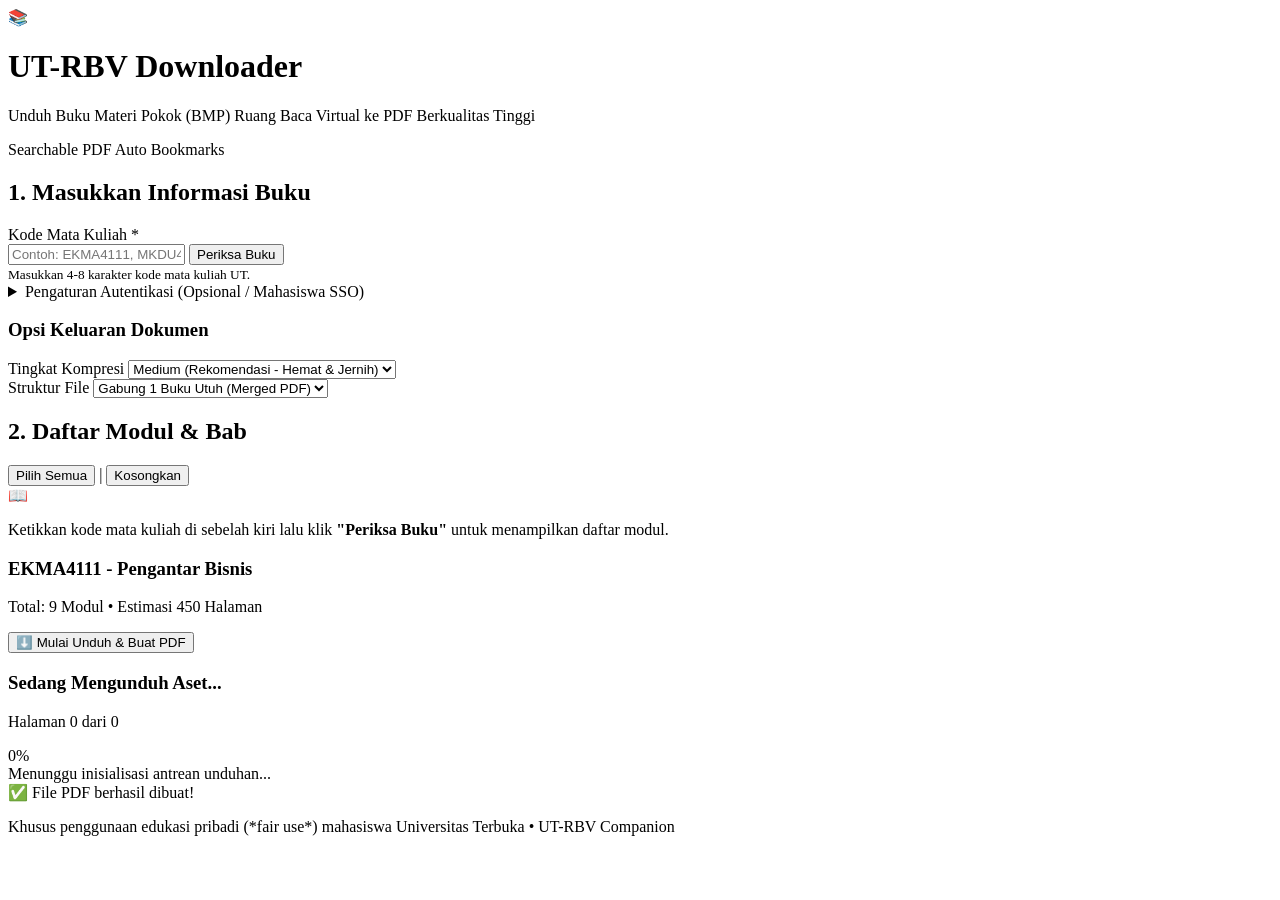
==== src/ut_rbv/web/templates/index.html @ 913dabad "feat: initial implementation of UT-RBV Downloader (PRD, Core, PDF, CLI, Web Dashboard, and Test Suit" ====
<!DOCTYPE html>
<html lang="id">
<head>
    <meta charset="UTF-8">
    <meta name="viewport" content="width=device-width, initial-scale=1.0">
    <title>UT-RBV Downloader - Dashboard</title>
    <link rel="preconnect" href="https://fonts.googleapis.com">
    <link rel="preconnect" href="https://fonts.gstatic.com" crossorigin>
    <link href="https://fonts.googleapis.com/css2?family=Plus+Jakarta+Sans:wght@400;500;600;700&display=swap" rel="stylesheet">
    <link rel="stylesheet" href="/static/style.css">
</head>
<body>
    <div class="app-container">
        <!-- Header -->
        <header class="app-header">
            <div class="brand">
                <div class="brand-icon">📚</div>
                <div class="brand-info">
                    <h1>UT-RBV Downloader</h1>
                    <p>Unduh Buku Materi Pokok (BMP) Ruang Baca Virtual ke PDF Berkualitas Tinggi</p>
                </div>
            </div>
            <div class="header-badges">
                <span class="badge badge-accent">Searchable PDF</span>
                <span class="badge badge-outline">Auto Bookmarks</span>
            </div>
        </header>

        <!-- Main Grid -->
        <main class="dashboard-grid">
            <!-- Left Panel: Input & Settings -->
            <section class="card panel-input">
                <h2 class="card-title">1. Masukkan Informasi Buku</h2>
                
                <form id="inspectForm">
                    <div class="form-group">
                        <label for="bookCode">Kode Mata Kuliah <span class="required">*</span></label>
                        <div class="input-with-button">
                            <input type="text" id="bookCode" placeholder="Contoh: EKMA4111, MKDU4110" required autocomplete="off">
                            <button type="submit" id="btnInspect" class="btn btn-primary">
                                <span class="btn-text">Periksa Buku</span>
                                <span class="spinner hidden"></span>
                            </button>
                        </div>
                        <small class="helper-text">Masukkan 4-8 karakter kode mata kuliah UT.</small>
                    </div>

                    <!-- Auth Accordion -->
                    <details class="auth-details" id="authDetails">
                        <summary>Pengaturan Autentikasi (Opsional / Mahasiswa SSO)</summary>
                        <div class="auth-fields">
                            <div class="form-group">
                                <label for="cookieInput">Session Cookie (PHPSESSID)</label>
                                <input type="text" id="cookieInput" placeholder="Nilai PHPSESSID dari browser">
                                <small class="helper-text">Gunakan ini jika Anda login via SSO Microsoft (ecampus.ut.ac.id).</small>
                            </div>
                            <div class="form-row">
                                <div class="form-group col">
                                    <label for="usernameInput">Username RBV / Tuton</label>
                                    <input type="text" id="usernameInput" placeholder="NIM / Username">
                                </div>
                                <div class="form-group col">
                                    <label for="passwordInput">Password</label>
                                    <input type="password" id="passwordInput" placeholder="••••••••">
                                </div>
                            </div>
                        </div>
                    </details>

                    <!-- PDF Options -->
                    <div class="pdf-options">
                        <h3 class="section-subtitle">Opsi Keluaran Dokumen</h3>
                        <div class="form-row">
                            <div class="form-group col">
                                <label for="compressLevel">Tingkat Kompresi</label>
                                <select id="compressLevel">
                                    <option value="medium" selected>Medium (Rekomendasi - Hemat & Jernih)</option>
                                    <option value="high">High (Sangat Ringkas untuk Tablet)</option>
                                    <option value="none">Original (Kualitas Citra Asli 100%)</option>
                                </select>
                            </div>
                            <div class="form-group col">
                                <label for="mergeMode">Struktur File</label>
                                <select id="mergeMode">
                                    <option value="true" selected>Gabung 1 Buku Utuh (Merged PDF)</option>
                                    <option value="false">Pisah per Modul (Split PDFs)</option>
                                </select>
                            </div>
                        </div>
                    </div>
                </form>
            </section>

            <!-- Right Panel: Book Modules & Download Action -->
            <section class="card panel-modules" id="modulesCard">
                <div class="card-header-flex">
                    <h2 class="card-title">2. Daftar Modul & Bab</h2>
                    <div class="module-actions hidden" id="moduleActions">
                        <button type="button" class="btn-link" id="btnSelectAll">Pilih Semua</button>
                        <span class="divider">|</span>
                        <button type="button" class="btn-link" id="btnDeselectAll">Kosongkan</button>
                    </div>
                </div>

                <!-- Empty State Placeholder -->
                <div class="empty-state" id="emptyState">
                    <div class="empty-icon">📖</div>
                    <p>Ketikkan kode mata kuliah di sebelah kiri lalu klik <strong>"Periksa Buku"</strong> untuk menampilkan daftar modul.</p>
                </div>

                <!-- Book Info Banner -->
                <div class="book-banner hidden" id="bookBanner">
                    <div class="book-info">
                        <h3 id="displayBookTitle">EKMA4111 - Pengantar Bisnis</h3>
                        <p id="displayBookMeta">Total: 9 Modul • Estimasi 450 Halaman</p>
                    </div>
                </div>

                <!-- Modules Checklist -->
                <div class="modules-list hidden" id="modulesList">
                    <!-- Dynamic items rendered by JS -->
                </div>

                <!-- Download CTA -->
                <div class="download-footer hidden" id="downloadFooter">
                    <button type="button" id="btnStartDownload" class="btn btn-success btn-large">
                        <span class="btn-icon">⬇️</span>
                        <span>Mulai Unduh & Buat PDF</span>
                    </button>
                </div>
            </section>
        </main>

        <!-- Progress Modal / Card -->
        <section class="card progress-card hidden" id="progressCard">
            <div class="progress-header">
                <div>
                    <h3 id="progressTitle">Sedang Mengunduh Aset...</h3>
                    <p class="progress-subtitle" id="progressSubtitle">Halaman 0 dari 0</p>
                </div>
                <span class="progress-percentage" id="progressPercentage">0%</span>
            </div>

            <div class="progress-bar-container">
                <div class="progress-bar-fill" id="progressBarFill" style="width: 0%;"></div>
            </div>

            <div class="terminal-log" id="terminalLog">
                <div class="log-line">Menunggu inisialisasi antrean unduhan...</div>
            </div>

            <div class="download-result hidden" id="downloadResult">
                <div class="result-message">
                    <span class="check-icon">✅</span>
                    <span id="resultText">File PDF berhasil dibuat!</span>
                </div>
                <div class="result-buttons" id="resultButtons">
                    <!-- Dynamic Download buttons -->
                </div>
            </div>
        </section>

        <!-- Footer -->
        <footer class="app-footer">
            <p>Khusus penggunaan edukasi pribadi (*fair use*) mahasiswa Universitas Terbuka • UT-RBV Companion</p>
        </footer>
    </div>

    <script src="/static/app.js"></script>
</body>
</html>
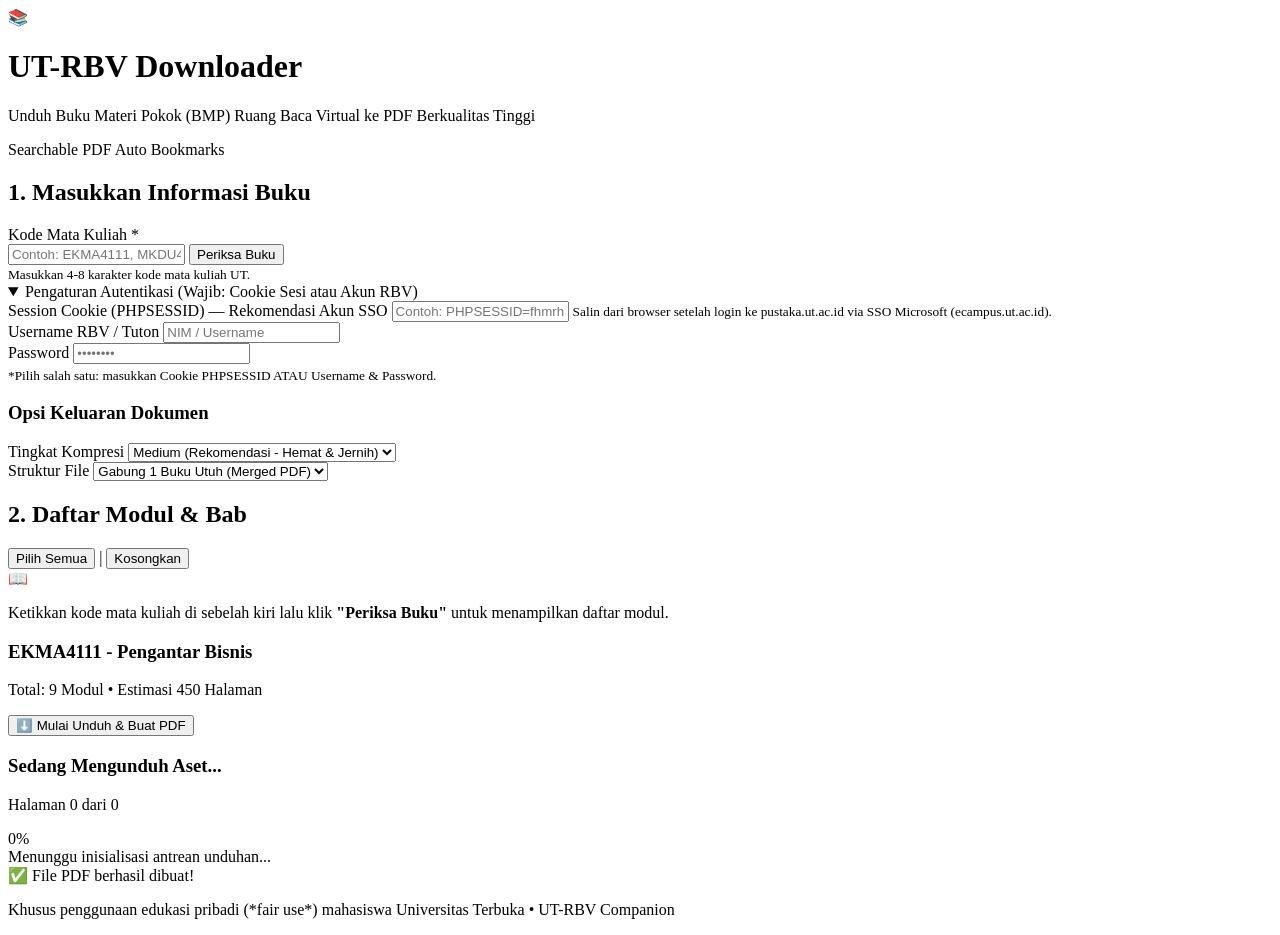
==== commit aff616a2: "fix(web,cli): improve authentication requirement messaging and add auth flags to inspect command" ====
--- a/src/ut_rbv/web/templates/index.html
+++ b/src/ut_rbv/web/templates/index.html
@@ -46,13 +46,13 @@
                     </div>
 
                     <!-- Auth Accordion -->
-                    <details class="auth-details" id="authDetails">
-                        <summary>Pengaturan Autentikasi (Opsional / Mahasiswa SSO)</summary>
+                    <details class="auth-details" id="authDetails" open>
+                        <summary>Pengaturan Autentikasi (Wajib: Cookie Sesi atau Akun RBV)</summary>
                         <div class="auth-fields">
                             <div class="form-group">
-                                <label for="cookieInput">Session Cookie (PHPSESSID)</label>
-                                <input type="text" id="cookieInput" placeholder="Nilai PHPSESSID dari browser">
-                                <small class="helper-text">Gunakan ini jika Anda login via SSO Microsoft (ecampus.ut.ac.id).</small>
+                                <label for="cookieInput">Session Cookie (PHPSESSID) — <span style="color: var(--primary);">Rekomendasi Akun SSO</span></label>
+                                <input type="text" id="cookieInput" placeholder="Contoh: PHPSESSID=fhmrhhth1vgkisr01a3e8qso0c">
+                                <small class="helper-text">Salin dari browser setelah login ke pustaka.ut.ac.id via SSO Microsoft (ecampus.ut.ac.id).</small>
                             </div>
                             <div class="form-row">
                                 <div class="form-group col">
@@ -64,6 +64,7 @@
                                     <input type="password" id="passwordInput" placeholder="••••••••">
                                 </div>
                             </div>
+                            <small class="helper-text" style="display: block; margin-top: 4px; color: var(--text-muted);">*Pilih salah satu: masukkan Cookie PHPSESSID ATAU Username & Password.</small>
                         </div>
                     </details>
 
